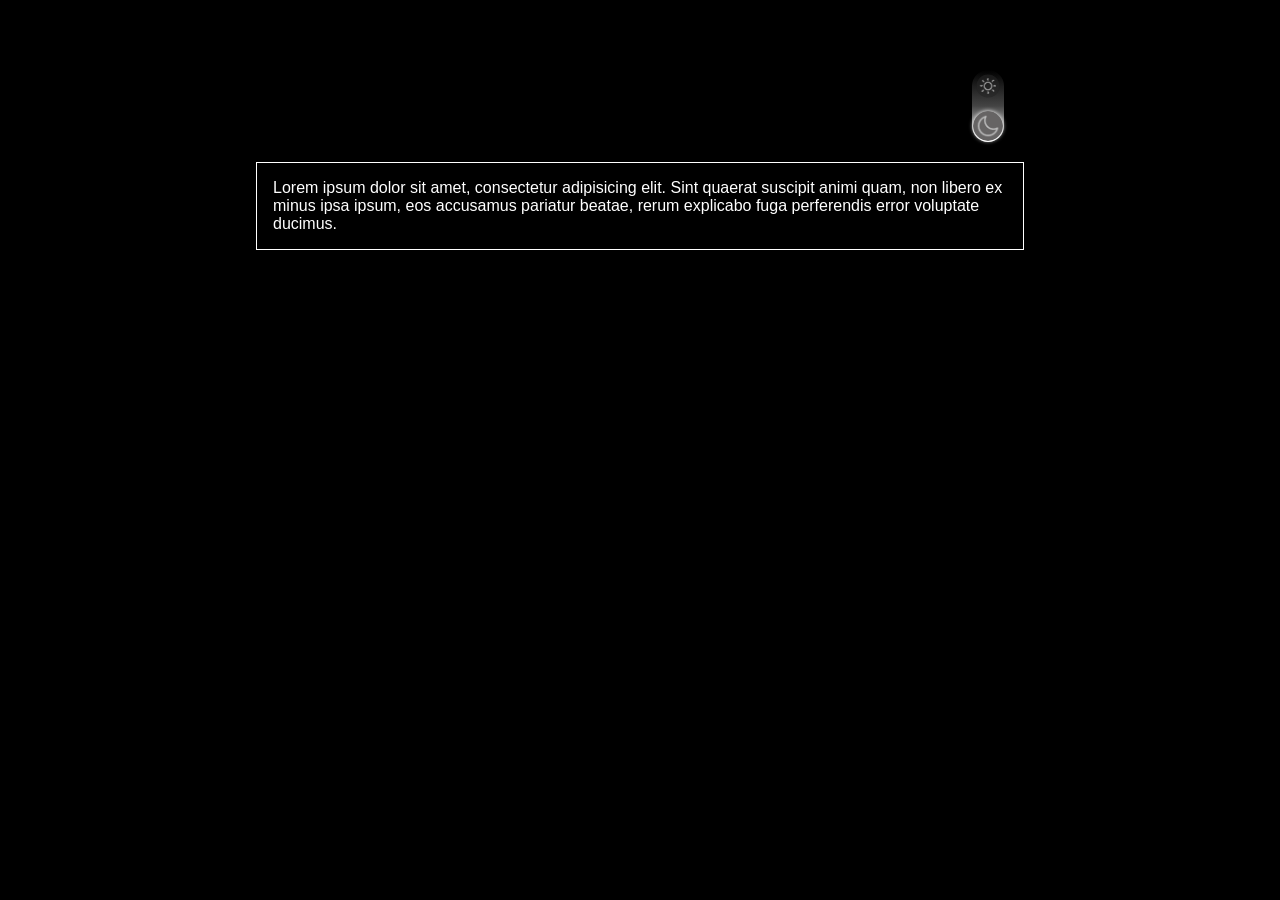
==== theme.html @ c20442cf "Changes regarding clickablity in website as well as theme button toggle" ====
<!DOCTYPE html>
<html lang="en">

<head>
    <meta charset="UTF-8" />
    <meta name="viewport" content="width=device-width, initial-scale=1.0" />
    <title>Theme Toggle</title>

    <style>
        body {
            margin: 0;
            font-family: sans-serif;
            transition: background-color 0.4s, color 0.4s;
        }

        /* Global theme */
        body.dark-theme {
            background-color: #000;
            color: #fff;
        }

        .main-container {
            width: 60%;
            margin: 50px auto;
        }

        .theme-wrapper {
            display: flex;
            justify-content: flex-end;
            padding: 20px;
        }

        .theme {
            display: flex;
            flex-direction: column;
            gap: 14px;
            padding: 3px;
            border-radius: 30px;
            cursor: pointer;
            background: linear-gradient(#000, #444, #fff);
        }

        /* Base (inactive) icon state */
        .theme img {
            width: 26px;
            border-radius: 50%;
            transform: scale(0.9) rotate(0deg);
            opacity: 0.6;
            transition: transform 0.4s ease, opacity 0.4s ease, filter 0.4s ease;
        }

        /* Default: moon active */
        .theme:not(.light-mode) #moon {
            transform: scale(1.15) rotate(-360deg);
            opacity: 1;
            filter: drop-shadow(0 0 2px white);
        }

        /* Light mode: sun active */
        .theme.light-mode #sun {
            transform: scale(1.15) rotate(360deg);
            opacity: 1;
            filter: drop-shadow(0 0 2px white);
        }

        .content {
            border: 1px solid currentColor;
            padding: 16px;
        }
    </style>
</head>

<body class="dark-theme">

    <div class="main-container">
        <div class="theme-wrapper">
            <div class="theme" id="themeToggle" aria-pressed="true">
                <img src="img/sun-02.png" alt="Light theme" id="sun">
                <img src="img/moon-02.png" alt="Dark theme" id="moon">
            </div>
        </div>

        <div class="content">
            Lorem ipsum dolor sit amet, consectetur adipisicing elit. Sint quaerat suscipit animi quam, non libero ex
            minus ipsa ipsum, eos accusamus pariatur beatae, rerum explicabo fuga perferendis error voluptate ducimus.
        </div>
    </div>

    <script>
        const themeToggle = document.getElementById("themeToggle");

        themeToggle.addEventListener("click", () => {
            document.body.classList.toggle("dark-theme");
            themeToggle.classList.toggle("light-mode");

            const isDark = document.body.classList.contains("dark-theme");
            themeToggle.setAttribute("aria-pressed", isDark);
        });
    </script>

</body>

</html>
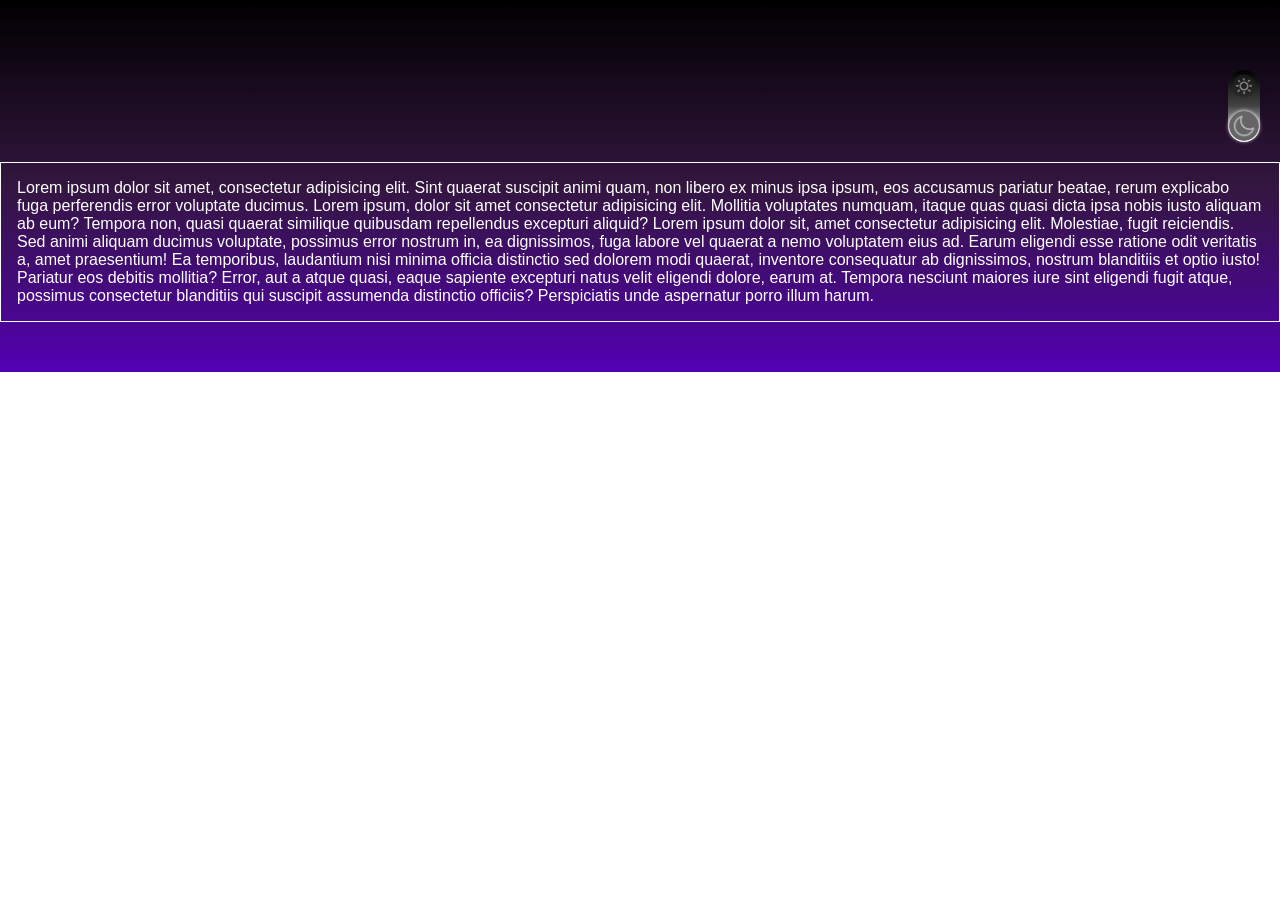
==== commit c7bfeda5: "updates to dark-theme" ====
--- a/theme.html
+++ b/theme.html
@@ -15,12 +15,15 @@
 
         /* Global theme */
         body.dark-theme {
-            background-color: #000;
+            background: linear-gradient(black, rgb(51, 22, 63), rgb(83, 0, 179));
+            background-repeat: no-repeat;
+            background-size: cover;
+            background-position: center;
             color: #fff;
         }
 
         .main-container {
-            width: 60%;
+            /* width: 60%; */
             margin: 50px auto;
         }
 
@@ -66,6 +69,10 @@
         .content {
             border: 1px solid currentColor;
             padding: 16px;
+            /* width: 100px; */
+            /* height: 100px; */
+            overflow-x: scroll;
+            /* overflow-y: scroll; */
         }
     </style>
 </head>
@@ -83,7 +90,18 @@
         <div class="content">
             Lorem ipsum dolor sit amet, consectetur adipisicing elit. Sint quaerat suscipit animi quam, non libero ex
             minus ipsa ipsum, eos accusamus pariatur beatae, rerum explicabo fuga perferendis error voluptate ducimus.
+            Lorem ipsum, dolor sit amet consectetur adipisicing elit. Mollitia voluptates numquam, itaque quas quasi
+            dicta ipsa nobis iusto aliquam ab eum? Tempora non, quasi quaerat similique quibusdam repellendus excepturi
+            aliquid?
+            Lorem ipsum dolor sit, amet consectetur adipisicing elit. Molestiae, fugit reiciendis. Sed animi aliquam
+            ducimus voluptate, possimus error nostrum in, ea dignissimos, fuga labore vel quaerat a nemo voluptatem eius
+            ad. Earum eligendi esse ratione odit veritatis a, amet praesentium! Ea temporibus, laudantium nisi minima
+            officia distinctio sed dolorem modi quaerat, inventore consequatur ab dignissimos, nostrum blanditiis et
+            optio iusto! Pariatur eos debitis mollitia? Error, aut a atque quasi, eaque sapiente excepturi natus velit
+            eligendi dolore, earum at. Tempora nesciunt maiores iure sint eligendi fugit atque, possimus consectetur
+            blanditiis qui suscipit assumenda distinctio officiis? Perspiciatis unde aspernatur porro illum harum.
         </div>
+
     </div>
 
     <script>
